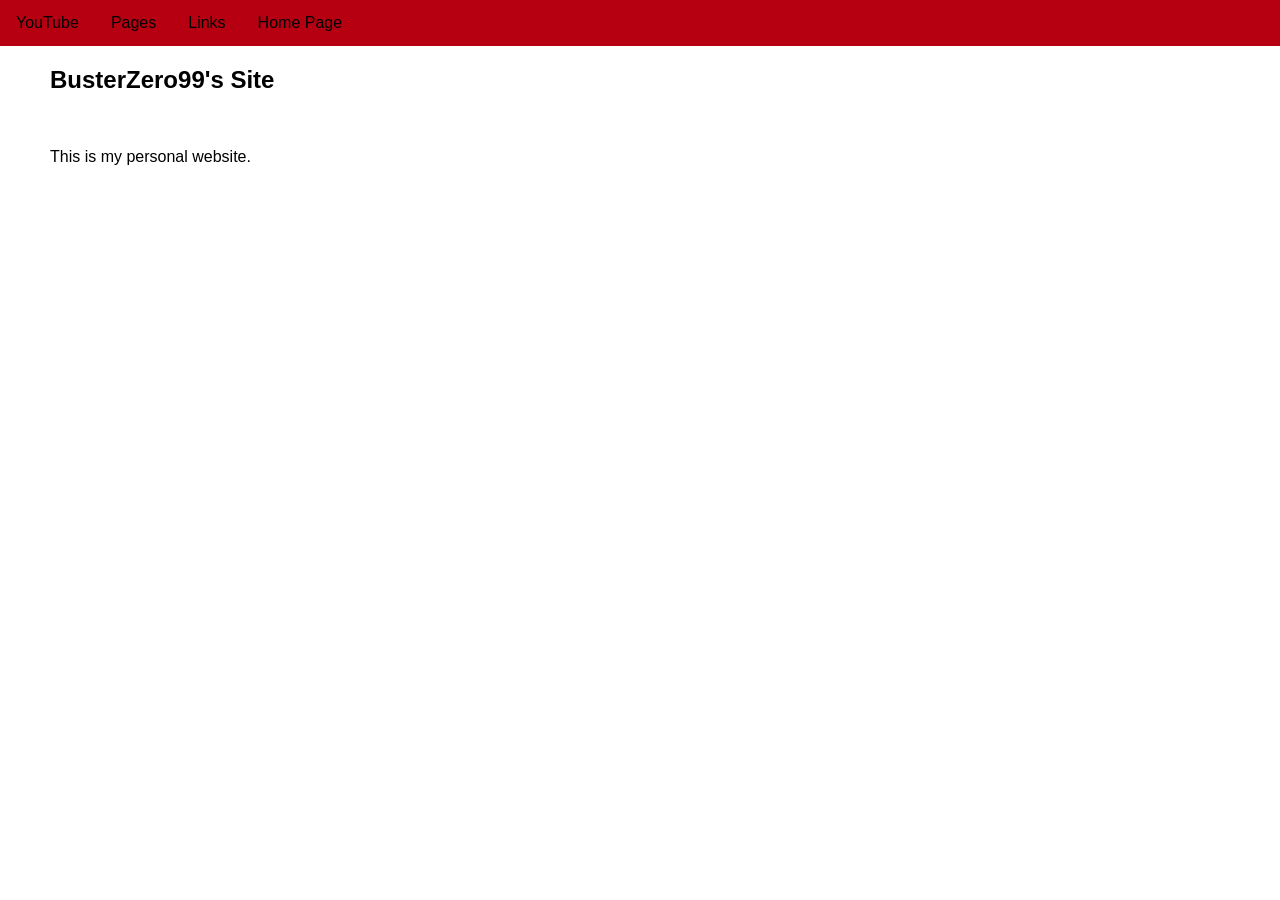
==== index.html @ d145727f "Update index.html" ====
<!DOCTYPE html>
<html>
<head>
<meta name="viewport" content="width=device-width, initial-scale=1">
<meta name="google-site-verification" content="3a4rVkz_N2v0zEsykBFC2nfEtc3kX5KQWmtUGkc7bl8" />
<link rel="shortcut icon" href="assets/icon.png">
<link rel="stylesheet" href="assets/layout.css">
<title>BusterZero99's Site</title>

</head>
<body>

<div class="navbar">
  <a href="https://www.youtube.com/@BusterZero99" target="_blank">YouTube</a>
  <div class="dropdown">
    <button class="dropbtn">Pages</button>
    <div class="dropdown-content">
      <a href="/aboutme/">About Me</a>
    </div>
  </div>
  <div class="dropdown">
    <button class="dropbtn">Links</button>
    <div class="dropdown-content">
      <a href="https://github.com/BusterZero99" target="_blank">GitHub</a>
      <a href="https://discord.gg/3SGCdYDEqH" target="_blank">Discord Server</a>
      <a href="https://www.moddb.com/members/busterzero99" target="_blank">ModDB Page</a>
    </div>
  </div>
  <a href="https://busterzero99.github.io/" target="_blank">Home Page</a>  
</div>

<article class="main">
<h1>BusterZero99's Site</h1> <br>
<p>This is my personal website.</p>

<footer>
  <br><br><br> <small></small>
</footer>
</article>

</body>
</html>
---- assets/layout.css ----
body {font-family: Raleway, Ariel, Helvetica, comic-sans; margin: 0;}

.navbar {width: 100%; margin: 0; padding: 0; overflow: hidden; background-color: #B60011; box-sizing: border-box;}

.navbar a {float: left; font-size: 16px; color: rgb(0, 0, 0); text-align: center; padding: 14px 16px; text-decoration: none;}

.navbar a:hover, .dropdown:hover .dropbtn {background-color: rgb(147, 48, 48);}

.dropdown { float: left; overflow: hidden;}

.dropdown .dropbtn { font-size: 16px; border: none; outline: none; color: rgb(0, 0, 0); padding: 14px 16px; background-color: inherit; font-family: inherit; margin: 0;}

.dropdown-content { display: none; position: absolute; background-color: #d7d7d7; min-width: 160px;box-shadow: 0px 8px 16px 0px rgba(0,0,0,0.2); z-index: 1; }

.dropdown-content a {
  float: none;
  color: black;
  padding: 12px 16px;
  text-decoration: none;
  display: block;
  text-align: left;}

.dropdown-content a:hover {background-color: #868686;}

.dropdown:hover .dropdown-content {display: block;}

#links  { width : 270px ; float : left; margin-left : 50px}
#links1  { width : 270px ; float : left; margin-left : 50px}
#links2  { width : 300px ; float : left; margin-right : 0px}
#images { position : relative ; left : 1px ; top : 75px ; }
a.plain { text-decoration : none ; color : blue}
article.main { width : 350px ; float : left ; margin-right : 10px ; margin-left : 50px}
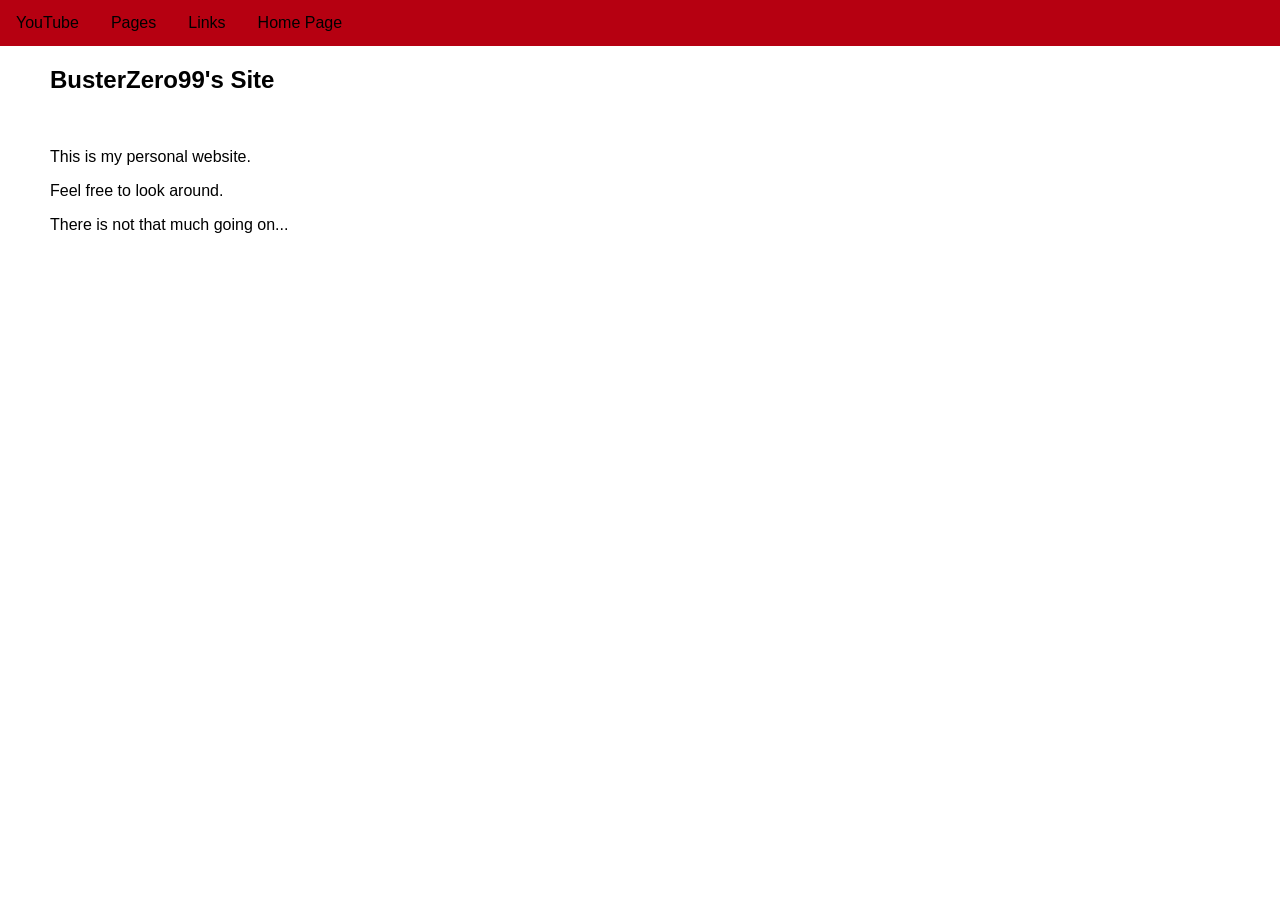
==== commit dd0d59ff: "Update index.html" ====
--- a/index.html
+++ b/index.html
@@ -3,8 +3,8 @@
 <head>
 <meta name="viewport" content="width=device-width, initial-scale=1">
 <meta name="google-site-verification" content="3a4rVkz_N2v0zEsykBFC2nfEtc3kX5KQWmtUGkc7bl8" />
-<link rel="shortcut icon" href="assets/icon.png">
-<link rel="stylesheet" href="assets/layout.css">
+<link rel="shortcut icon" href="/assets/img/icon.png">
+<link rel="stylesheet" href="/assets/layout.css">
 <title>BusterZero99's Site</title>
 
 </head>
@@ -16,6 +16,7 @@
     <button class="dropbtn">Pages</button>
     <div class="dropdown-content">
       <a href="/aboutme/">About Me</a>
+      <a href="/projects/">Projects</a>
     </div>
   </div>
   <div class="dropdown">
@@ -32,6 +33,8 @@
 <article class="main">
 <h1>BusterZero99's Site</h1> <br>
 <p>This is my personal website.</p>
+<p>Feel free to look around.</p>
+<p>There is not that much going on...</p>
 
 <footer>
   <br><br><br> <small></small>
--- a/assets/layout.css
+++ b/assets/layout.css
@@ -1,4 +1,4 @@
-body {font-family: Raleway, Ariel, Helvetica, comic-sans; margin: 0;}
+body {font-family: Raleway, Arial, Helvetica, comic-sans; margin: 0;}
 
 .navbar {width: 100%; margin: 0; padding: 0; overflow: hidden; background-color: #B60011; box-sizing: border-box;}
 
